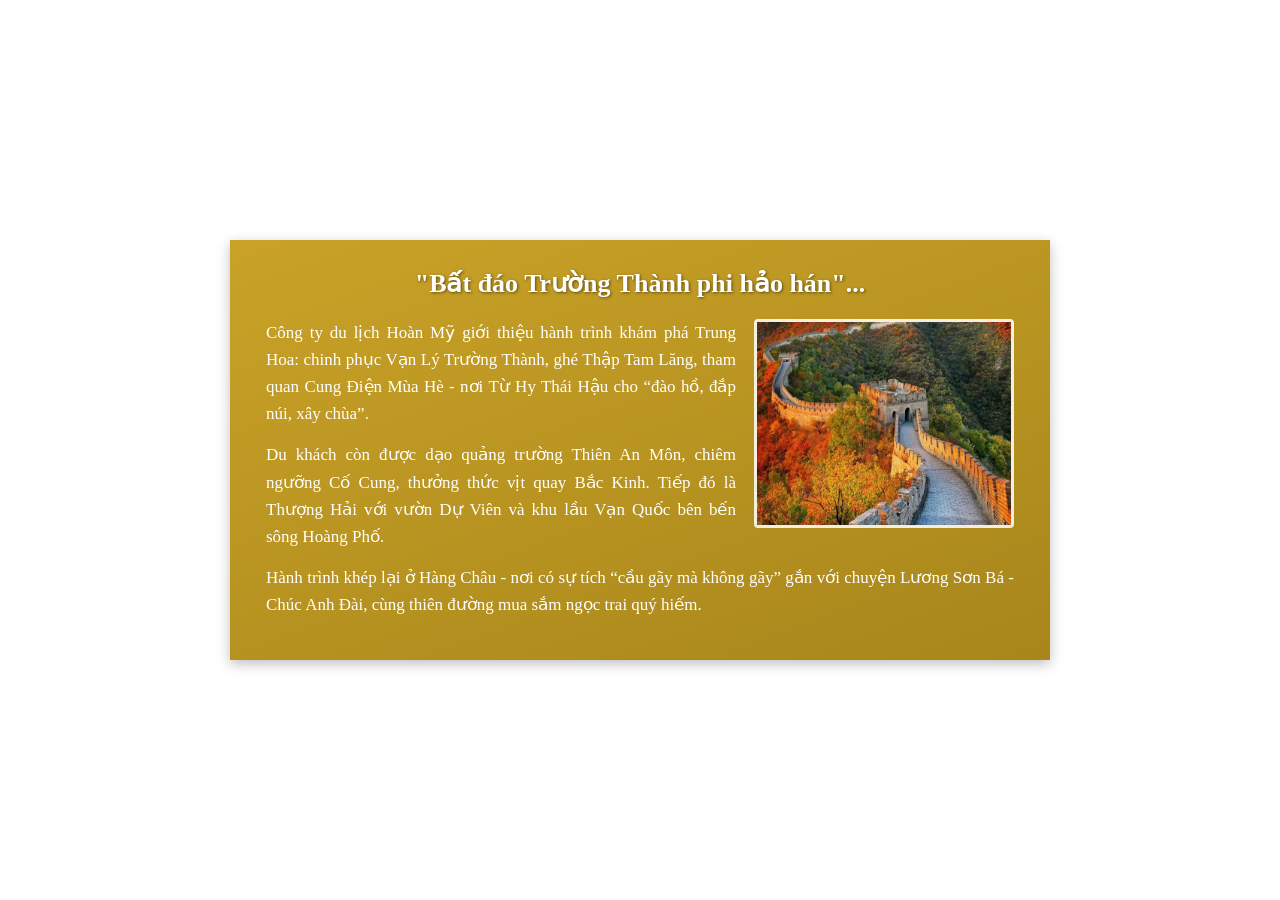
==== ex02/index.html @ cf90a815 "Add files via upload" ====
<!doctype html>
<html lang="vi">
  <head>
    <meta charset="UTF-8" />
    <meta name="viewport" content="width=device-width, initial-scale=1.0" />
    <title>Hành trình Trung Hoa</title>
    <link rel="stylesheet" href="css/stype.css" />
  </head>
  <body>
    <article class="banner">
      <h1>"Bất đáo Trường Thành phi hảo hán"...</h1>
      <img
        src="Images/greatwall.jpg"
        alt="Vạn Lý Trường Thành"
        class="anh-noi"
      />
      <p>
        Công ty du lịch Hoàn Mỹ giới thiệu hành trình khám phá Trung Hoa: chinh
        phục Vạn Lý Trường Thành, ghé Thập Tam Lăng, tham quan Cung Điện Mùa Hè
        - nơi Từ Hy Thái Hậu cho “đào hồ, đắp núi, xây chùa”.
      </p>

      <p>
        Du khách còn được dạo quảng trường Thiên An Môn, chiêm ngưỡng Cố Cung,
        thưởng thức vịt quay Bắc Kinh. Tiếp đó là Thượng Hải với vườn Dự Viên và
        khu lầu Vạn Quốc bên bến sông Hoàng Phố.
      </p>

      <p>
        Hành trình khép lại ở Hàng Châu - nơi có sự tích “cầu gãy mà không gãy”
        gắn với chuyện Lương Sơn Bá - Chúc Anh Đài, cùng thiên đường mua sắm
        ngọc trai quý hiếm.
      </p>
    </article>
  </body>
</html>
---- ex02/css/stype.css ----
* {
  box-sizing: border-box;
}
body {
  margin: 0;
  min-height: 100vh;
  display: flex;
  justify-content: center;
  align-items: center;
  font-family: "Times New Roman", Times, serif;
  padding: 20px;
}
.banner {
  width: 100%;
  max-width: 820px;
  background: linear-gradient(160deg, #c9a227, #a8861b);
  color: #ffffff;
  padding: 28px 36px;
  box-shadow: 0 4px 12px rgba(0, 0, 0, 0.25);
}
.banner h1 {
  font-size: 26px;
  text-align: center;
  margin: 0 0 20px 0;
  text-shadow: 1px 1px 3px rgba(0, 0, 0, 0.5);
}
.anh-noi {
  float: right;
  width: 260px;
  border: 3px solid rgba(255, 255, 255, 0.85);
  border-radius: 4px;
  margin: 0 0 14px 18px;
}
.banner p {
  text-align: justify;
  line-height: 1.6;
  font-size: 17px;
  margin: 0 0 14px 0;
}
@media (max-width: 600px) {
  .anh-noi {
    float: none;
    display: block;
    width: 100%;
    max-width: 320px;
    margin: 0 auto 16px auto;
  }
}
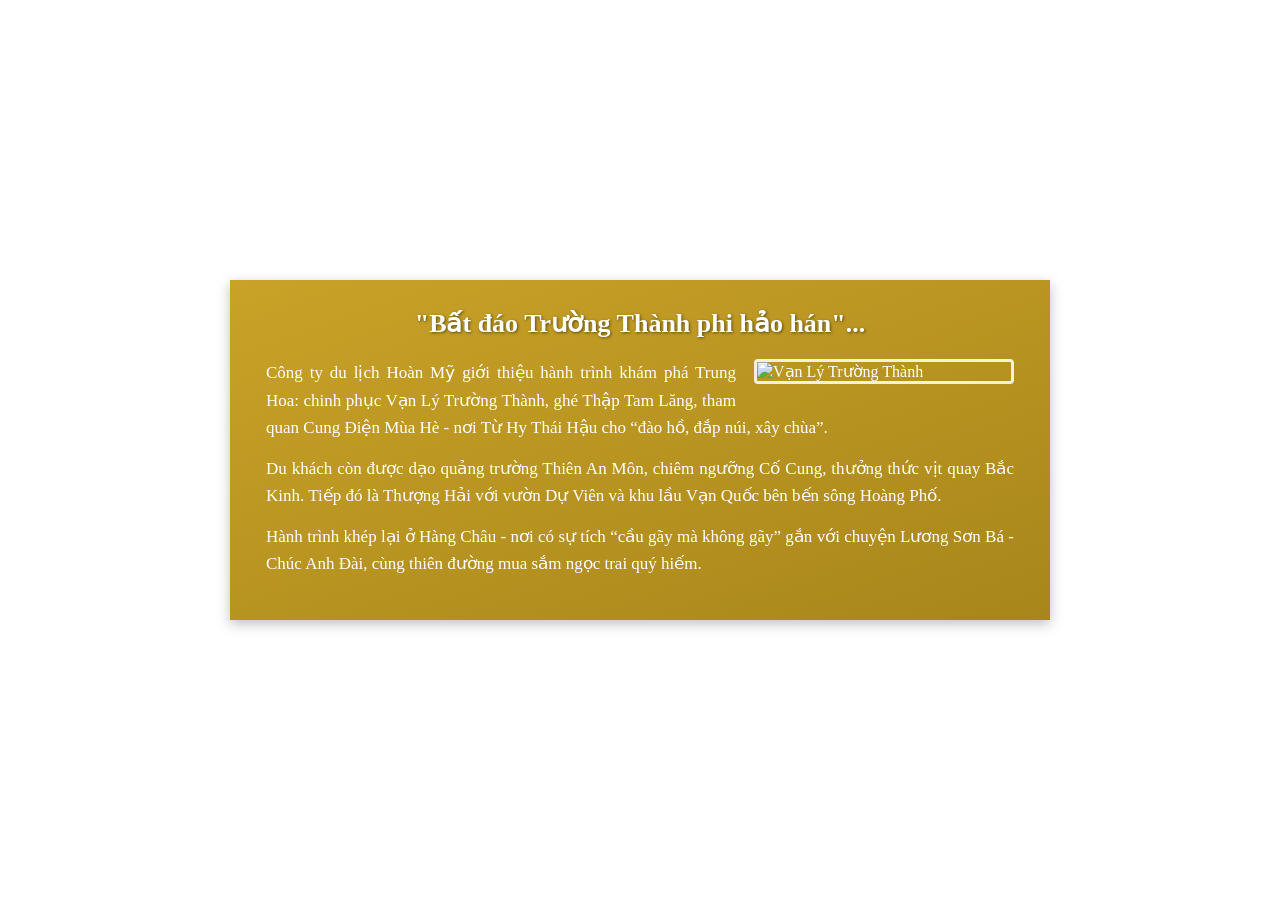
==== commit 49809c7e: "Add files via upload" ====
--- a/ex02/index.html
+++ b/ex02/index.html
@@ -4,7 +4,7 @@
     <meta charset="UTF-8" />
     <meta name="viewport" content="width=device-width, initial-scale=1.0" />
     <title>Hành trình Trung Hoa</title>
-    <link rel="stylesheet" href="css/stype.css" />
+    <link rel="stylesheet" href="css/style.css" />
   </head>
   <body>
     <article class="banner">
--- a/ex02/css/style.css
+++ b/ex02/css/style.css
@@ -0,0 +1,48 @@
+* {
+  box-sizing: border-box;
+}
+body {
+  margin: 0;
+  min-height: 100vh;
+  display: flex;
+  justify-content: center;
+  align-items: center;
+  font-family: "Times New Roman", Times, serif;
+  padding: 20px;
+}
+.banner {
+  width: 100%;
+  max-width: 820px;
+  background: linear-gradient(160deg, #c9a227, #a8861b);
+  color: #ffffff;
+  padding: 28px 36px;
+  box-shadow: 0 4px 12px rgba(0, 0, 0, 0.25);
+}
+.banner h1 {
+  font-size: 26px;
+  text-align: center;
+  margin: 0 0 20px 0;
+  text-shadow: 1px 1px 3px rgba(0, 0, 0, 0.5);
+}
+.anh-noi {
+  float: right;
+  width: 260px;
+  border: 3px solid rgba(255, 255, 255, 0.85);
+  border-radius: 4px;
+  margin: 0 0 14px 18px;
+}
+.banner p {
+  text-align: justify;
+  line-height: 1.6;
+  font-size: 17px;
+  margin: 0 0 14px 0;
+}
+@media (max-width: 600px) {
+  .anh-noi {
+    float: none;
+    display: block;
+    width: 100%;
+    max-width: 320px;
+    margin: 0 auto 16px auto;
+  }
+}
